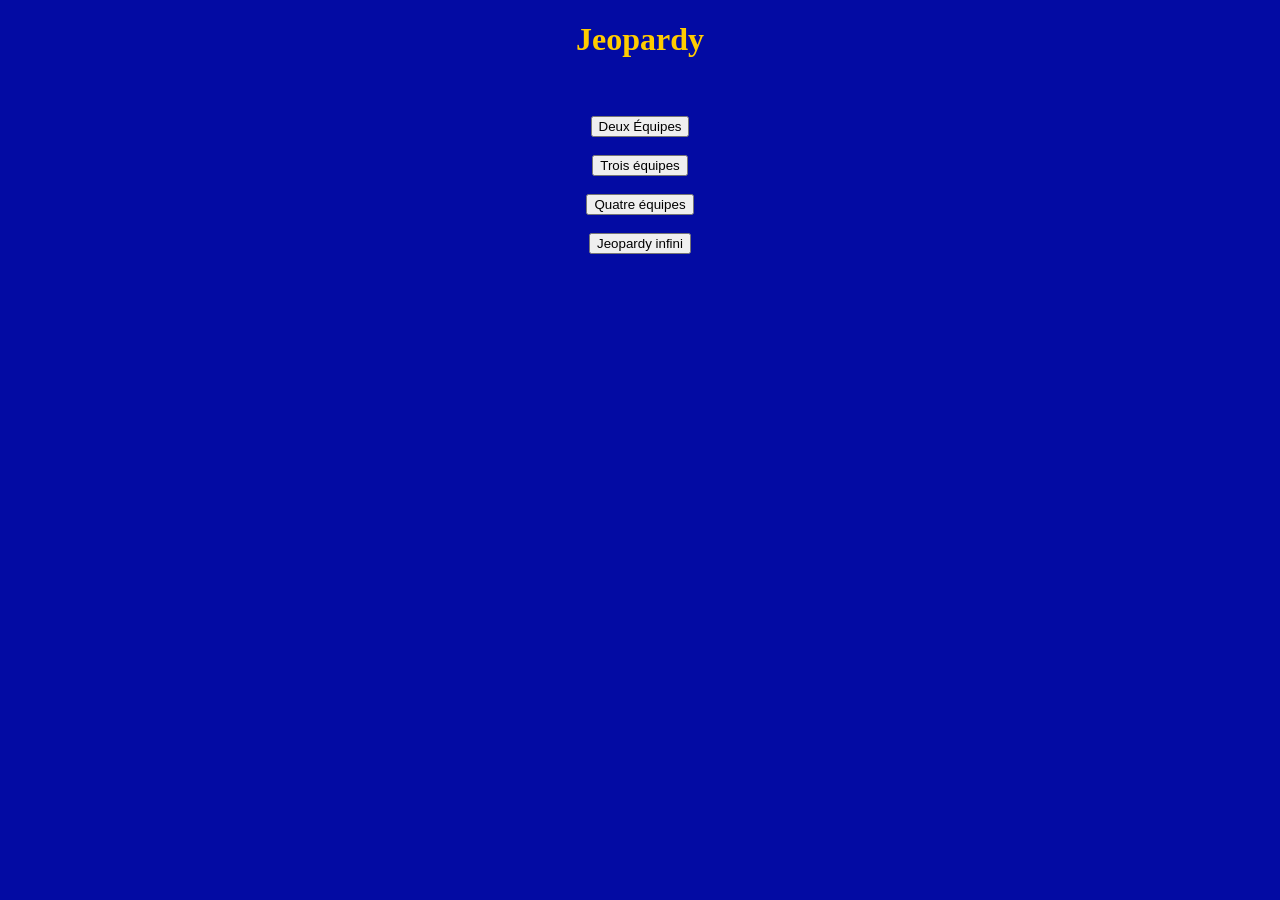
==== index.html @ f32f6f1f "Create index.html" ====
<!DOCTYPE HTML>

<html>
    <head>
    <meta charset="utf-8">
    <title>Index</title>
    <link rel="stylesheet" href="css/boutons.css">    
    </head>
    
    <body style="background-color: #030BA3;">
        
        <center>
            
        <h1 style="color: #FFCC00;">Jeopardy</h1>
        </center>
        
    
   <!--<input type="button" name="deuxequipes" id="deuxequ" value="deuxequ" >
    <label for="deuxequ" class="button-10">deux équipes</label> <br> -->

    <!--<button type="button" class="css/boutons.css">deux équipes</button> -->
    <center>
    <br><br>
    <button type="button" class="jeopardy-button" onclick="alert('Bouton 1 cliqué !')">
    Deux Équipes
    </button>
    <br> <br>

    <button type="button" class="jeopardy-button" onclick="alert('Bouton 2 cliqué !')">
    Trois équipes
    </button>
    <br> <br>
    
    <button type="button" class="jeopardy-button" onclick="alert('Bouton 3 cliqué !')">
    Quatre équipes
    </button>
    <br> <br>
    
    <button type="button" class="jeopardy-button" onclick="alert('Bouton 4 cliqué !')">
    Jeopardy infini
    </button>
        </center>
    </body>
    
    
    
</html>
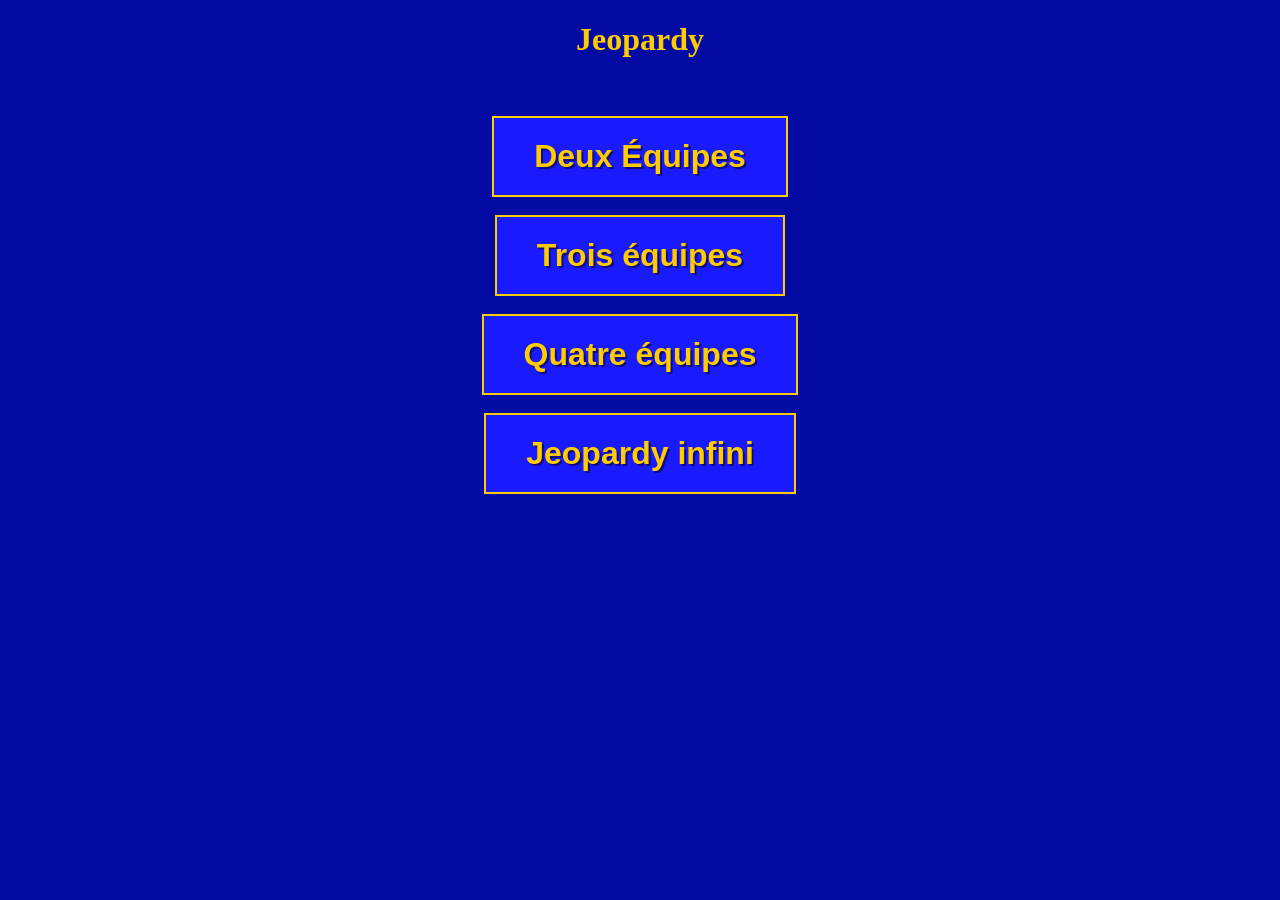
==== commit f49b5797: "Update index.html" ====
--- a/index.html
+++ b/index.html
@@ -20,28 +20,35 @@
 
     <!--<button type="button" class="css/boutons.css">deux équipes</button> -->
     <center>
-    <br><br>
-    <button type="button" class="jeopardy-button" onclick="alert('Bouton 1 cliqué !')">
-    Deux Équipes
-    </button>
-    <br> <br>
-
-    <button type="button" class="jeopardy-button" onclick="alert('Bouton 2 cliqué !')">
-    Trois équipes
-    </button>
-    <br> <br>
+        
+        
+        <br><br>
+        <button type="button" class="jeopardy-button" onclick="location.href='html/page1.html'">
+        Deux Équipes
+        </button>
+        <br> <br>
     
-    <button type="button" class="jeopardy-button" onclick="alert('Bouton 3 cliqué !')">
-    Quatre équipes
-    </button>
-    <br> <br>
+        <button type="button" class="jeopardy-button" onclick="alert('Bouton 2 cliqué !')">
+        Trois équipes
+        </button>
+        <br> <br>
+        
+        <button type="button" class="jeopardy-button" onclick="alert('Bouton 3 cliqué !')">
+        Quatre équipes
+        </button>
+        <br> <br>
+        
+        <button type="button" class="jeopardy-button" onclick="alert('Bouton 4 cliqué !')">
+        Jeopardy infini
+        </button>
+        
     
-    <button type="button" class="jeopardy-button" onclick="alert('Bouton 4 cliqué !')">
-    Jeopardy infini
-    </button>
-        </center>
+        
+    </center>
     </body>
     
     
     
 </html>
+
+
--- a/css/boutons.css
+++ b/css/boutons.css
@@ -0,0 +1,25 @@
+.jeopardy-button {
+  background-color: #1a1aff;
+  color: #ffcc00;
+  border: 2px solid #ffcc00;
+  font-family: "Arial Black", Gadget, sans-serif;
+  font-size: 32px;
+  font-weight: bold;
+  padding: 20px 40px;
+  text-shadow: 2px 2px 0px rgba(0, 0, 0, 0.5);
+  cursor: pointer;
+  transition: all 0.2s ease; /* Smooth hover transition */
+}
+
+/* Hover Effect: brighten the tile */
+.jeopardy-button:hover {
+  background-color: # #030BA3;
+  box-shadow: 0px 0px 30px #ffcc00;
+}
+
+/* Active State: simulate being "clicked" */
+.jeopardy-button:active {
+  transform: scale(0.95);
+  background-color:  #1a1aff;
+}
+/*google ai a proposé de utilisé ce code basée sur des reference de w3 schools*/
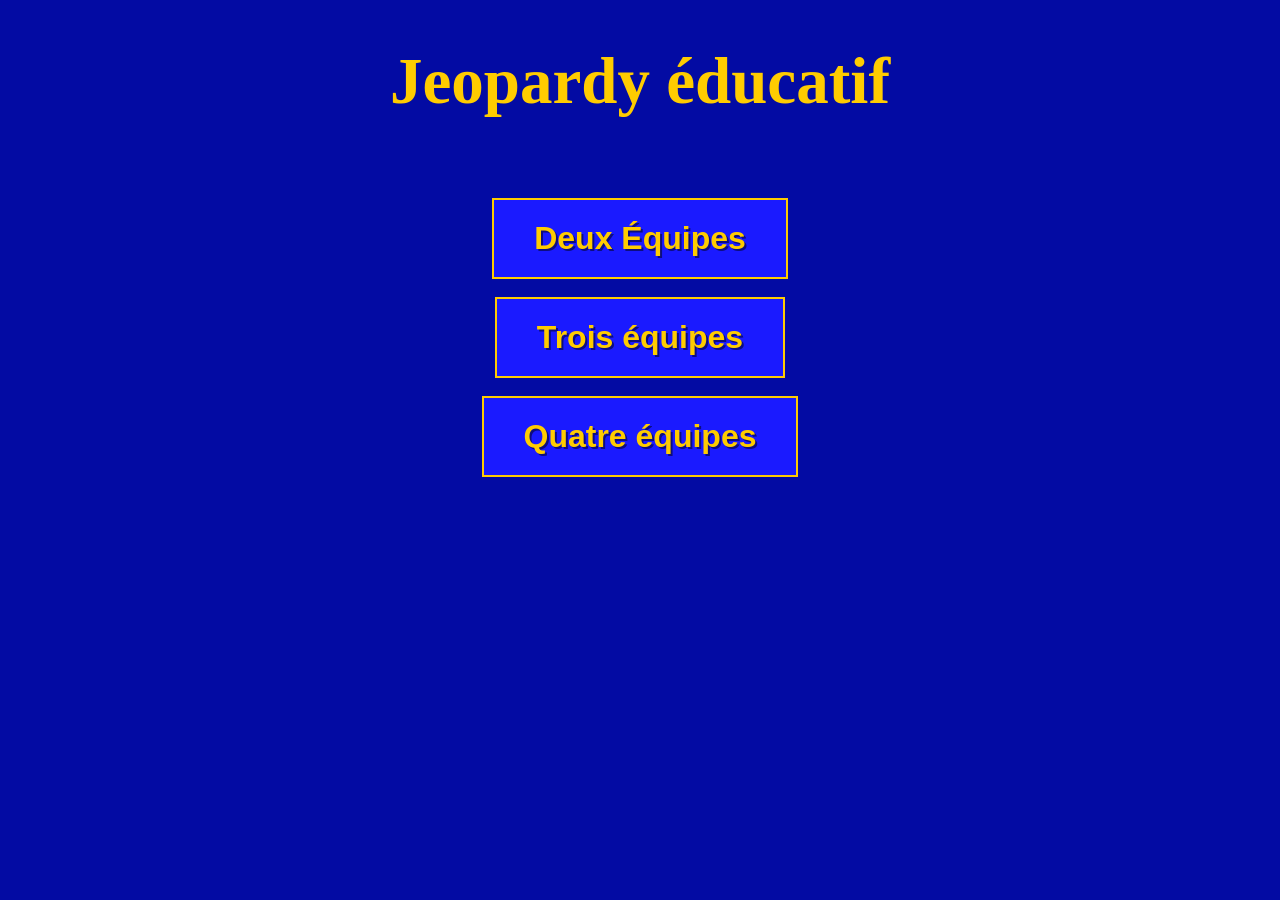
==== commit 104d0f4c: "Update index.html" ====
--- a/index.html
+++ b/index.html
@@ -4,16 +4,25 @@
     <head>
     <meta charset="utf-8">
     <title>Index</title>
-    <link rel="stylesheet" href="css/boutons.css">    
+    <link rel="stylesheet" href="css/boutons.css"> 
+    
+       
+         <style>
+            
+            h1 {
+                font-size: 65px;
+            }
+            
+        </style>
+        
     </head>
     
     <body style="background-color: #030BA3;">
         
         <center>
             
-        <h1 style="color: #FFCC00;">Jeopardy</h1>
+        <h1 style="color: #FFCC00;">Jeopardy éducatif</h1> 
         </center>
-        
     
    <!--<input type="button" name="deuxequipes" id="deuxequ" value="deuxequ" >
     <label for="deuxequ" class="button-10">deux équipes</label> <br> -->
@@ -23,24 +32,22 @@
         
         
         <br><br>
-        <button type="button" class="jeopardy-button" onclick="location.href='html/page1.html'">
+        <button type="button" class="button-jeopardy" onclick="location.href='page1.html'">
         Deux Équipes
         </button>
         <br> <br>
     
-        <button type="button" class="jeopardy-button" onclick="alert('Bouton 2 cliqué !')">
+        <button type="button" class="button-jeopardy" onclick="location.href='page2.html'">
         Trois équipes
         </button>
         <br> <br>
         
-        <button type="button" class="jeopardy-button" onclick="alert('Bouton 3 cliqué !')">
+        <button type="button" class="button-jeopardy" onclick="location.href='page3.html'">
         Quatre équipes
         </button>
         <br> <br>
-        
-        <button type="button" class="jeopardy-button" onclick="alert('Bouton 4 cliqué !')">
-        Jeopardy infini
-        </button>
+    
+
         
     
         
--- a/css/boutons.css
+++ b/css/boutons.css
@@ -1,4 +1,5 @@
-.jeopardy-button {
+/*google ai a proposé de utilisé ce code basée sur des reference de w3 schools*/
+.button-jeopardy {
   background-color: #1a1aff;
   color: #ffcc00;
   border: 2px solid #ffcc00;
@@ -12,14 +13,32 @@
 }
 
 /* Hover Effect: brighten the tile */
-.jeopardy-button:hover {
-  background-color: # #030BA3;
+.button-jeopardy:hover {
+  background-color: #030BA3;
   box-shadow: 0px 0px 30px #ffcc00;
 }
 
 /* Active State: simulate being "clicked" */
-.jeopardy-button:active {
+.button-jeopardy:active {
   transform: scale(0.95);
   background-color:  #1a1aff;
 }
-/*google ai a proposé de utilisé ce code basée sur des reference de w3 schools*/
+
+input[type="text"] {
+    border: none;
+    padding: 10px 10px;
+    
+}
+
+input[type="text"]:focus {
+    border-color: #ffcc00;
+    box-shadow: 0 0 5px rgba(0, 119, 204, 0.3);
+    outline: none;
+}
+
+input[type="text"] {
+    width: 100%;       /* Occupe toute la largeur disponible */
+    max-width: 500px;  /* Limite la largeur maximale */
+
+    font-size: 16px;   /* Grossit le texte intérieur */
+}
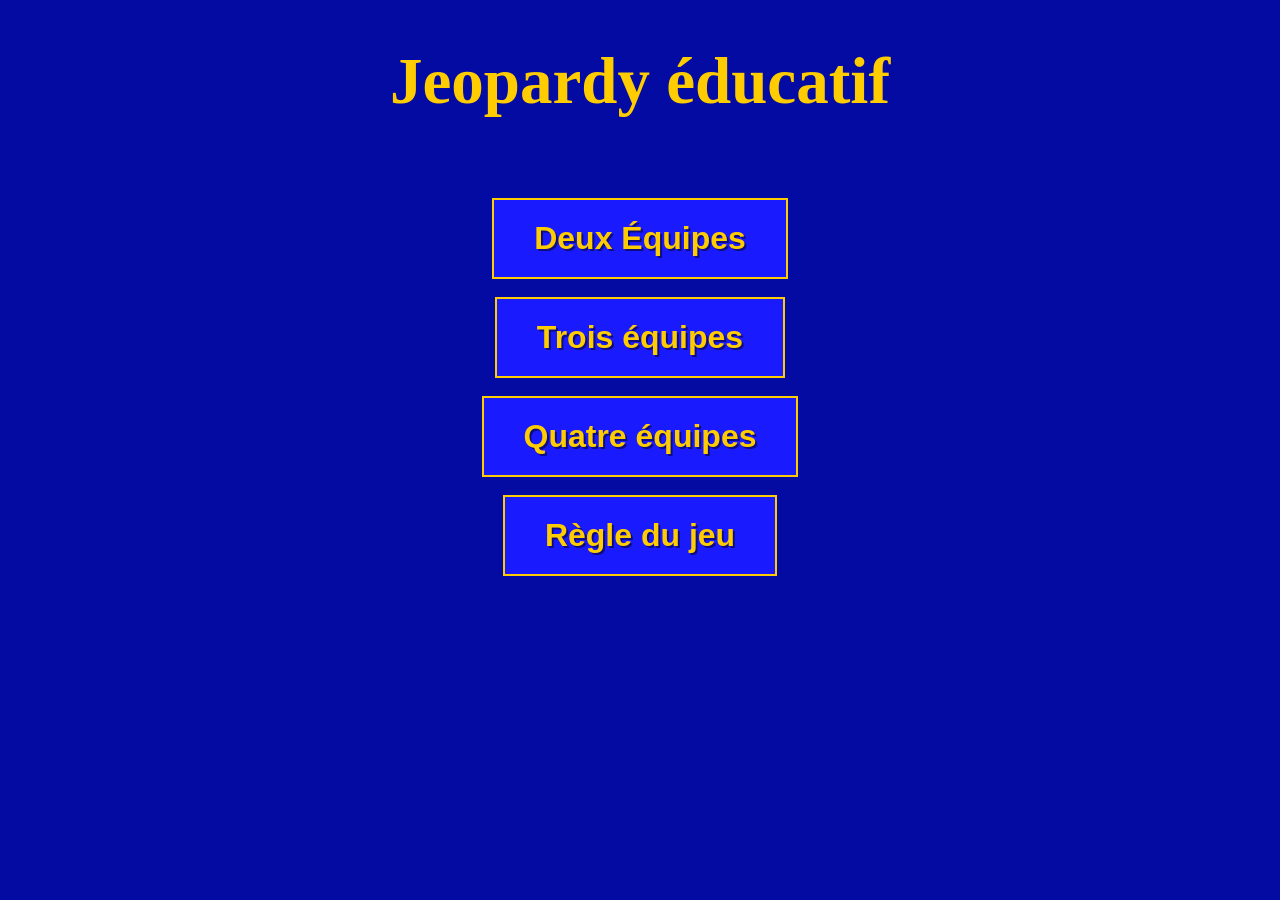
==== commit cf719d12: "Update index.html" ====
--- a/index.html
+++ b/index.html
@@ -24,10 +24,7 @@
         <h1 style="color: #FFCC00;">Jeopardy éducatif</h1> 
         </center>
     
-   <!--<input type="button" name="deuxequipes" id="deuxequ" value="deuxequ" >
-    <label for="deuxequ" class="button-10">deux équipes</label> <br> -->
 
-    <!--<button type="button" class="css/boutons.css">deux équipes</button> -->
     <center>
         
         
@@ -47,7 +44,10 @@
         </button>
         <br> <br>
     
-
+        <button type="button" class="button-jeopardy" onclick="location.href='regle.html'">
+        Règle du jeu
+        </button>
+        <br> <br>
         
     
         
